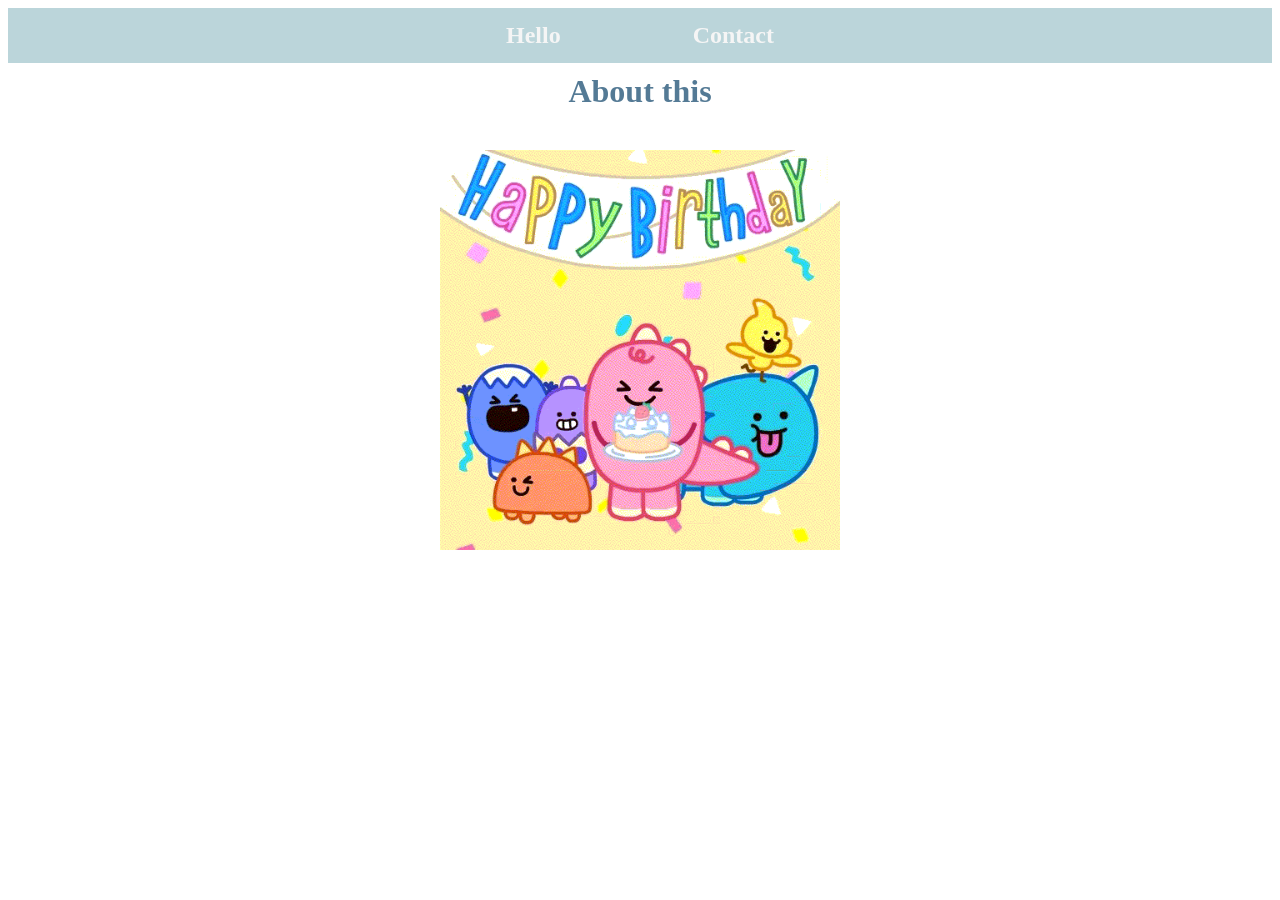
==== about.html @ 875f1220 "Add files via upload" ====
<!DOCTYPE html>

<html lang="en">

<head>

<meta charset="UTF-8">

<titleAbout</title>

<link rel="stylesheet" href="./style.css">

</head>



<body>

<ul class="menu">

 	<li><a href="./page1.html">Hello</a></li>

  	<li><a href="#contact">Contact</a></li>

</ul>



<h2>About this</h2>

<div class="dinoimages">

<img src="./image/dinobirth.gif" class="dinobirthmain" alt="">

</div>

</body>



<script>

</script>



</html>
---- style.css ----
h1{

	color: blue;

}



.containers{

	display: flex;

	gap: 5px;

	}



.contain1{

	width: 100px;

	height: 100px;

	background: green;

	border-radius: 20px;



}



.contain2{

	width: 100px;

	height: 100px;

	background: yellow;

	border-radius: 20px;

}



.contain3{

	width: 100px;

	height: 100px;

	background: orange;

	border-radius: 20px;

}



.box:hover{

	transition: transform 2s;

	transform: rotateY(180deg);

}



.userinput {

	margin-top: 50px;

    	display: flex;

	flex-wrap: wrap;

   	width: clamp(250px, 60vw, 600px);

    	gap: 10px;

	justify-content: center;

}



.input {

	text-align: center;

	flex: 0.8;

   

}



.loading{

	width: 100%;

	display: flex;

 	justify-content: center;

    	align-items: center;

	height: 100px;

	gap: 6px;	

}





.loading span{

	width: 10px;

	height: 60px;

	background: #FFEFE3;

	animation: scale 0.9s ease-in-out infinite;

	border-radius: 20px;

}



.loading span:nth-child(2){

	background: #99C2FF;

	animation-delay: -0.8s;

}



.loading span:nth-child(3){

	background: #FFDF82;

	animation-delay: -0.7s;

}



.loading span:nth-child(4){

	background: #FF84BA;

	animation-delay: -0.6s;

}

.loading span:nth-child(5){

	background: #FFEFE3;

	animation-delay: -0.5s;

}





@keyframes scale{

	0%, 40%, 100%{

		transform: scaleY(0.05)

	}

	20%{

		transform: scaleY(1)

	}

}





.listen {

	margin-top: 10px;

	height: 50px;

	width: 100%;

	display: flex;

	justify-content: center;

	align-items: center;

	}



.searchme{

	width: clamp(200px, 50vw, 300px);

	height: 30px;

	background: #EEEEEE;

	border: 1px solid #d9d9d9;

	border-radius: 20px;

	text-align: center;

 	box-shadow: 0 2px 8px rgba(0, 0, 0, 0.15);



}



.imlistening {

	font-family: 'Yuyu', sans-serif;

	font-size: 1.5em;

	margin-top: 10px;

	margin-bottom: 10px;

  	display: flex;

  	align-items: center;

  	justify-content: center;

}





.hello{

	margin: 30px;

	display: flex;

	justify-content: center;

	font-family: 'Yuyu', sans-serif;

  	font-weight: 400;

	font-size: 5em;

	margin-bottom:8px;

  	font-style: normal;}





@font-face {

    	font-family: 'Yuyu';

    	src: url('./fonts/yuyu/Yuyu-Regular.ttf') 	format("truetype"),

    	font-weight: 400;

    	font-style: normal;

    	font-display: swap;

}



.menu{

	list-style-type: none;

	font-family: 'Yuyu';

	font-size: 1.5em;

	display: flex;

	align-items: center;

  	justify-content: center;

	gap: 100px;

	margin: 0px;

	padding: 0px;

 	position: sticky;

  	top: 0;

	font-weight: bold;

	background-color: rgb(187, 213, 218);

	}



.menu li a {

	position:relative;

 	 display: block;

  	color: #F5F5F5;

  	text-align: center;

 	 padding: 14px 16px;

  	text-decoration: none;

}



.dinobirth {

    	position: absolute;

	width: 100px;

    	height: auto;

    	left: 200px;

    	top: 10px;

    	opacity: 0;

    	transition: left 1.5s ease, opacity 0.3s;

}



.dinorun {

    	position: absolute;

	width: 40px;

    	height: auto;

    	left: 200px;

    	top: 10px;

    	opacity: 0;

    	transition: left 1.5s ease, opacity 0.3s;

}



.menu li {

	position: relative;}



.menuitem:hover .dinobirth {

    opacity: 1;

    left: 80px;

}



.contactitem:hover .dinorun {

    opacity: 1;

    left: 80px;

}





h2{

	font-family: 'Yuyu';

	font-size: 2em;

	display: flex;

	margin: 10px 30px;

  	justify-content: center;

	color: #547A95;

}



.dinoimages {

margin-top: 40px;

	display: flex;

	justify-content: center;

}



.dinobirthmain{width: 400px;}
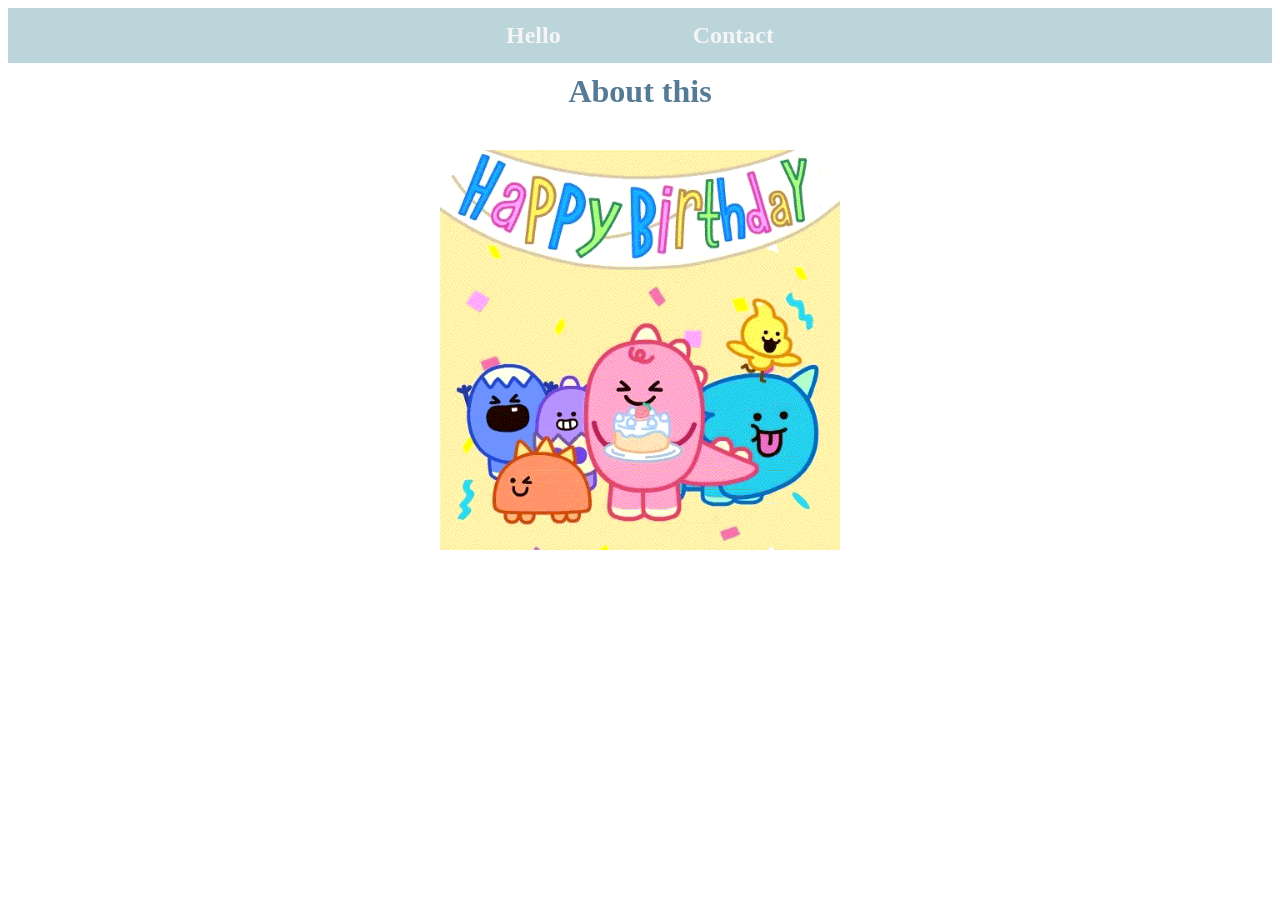
==== commit 137d9fed: "Update about.html" ====
--- a/about.html
+++ b/about.html
@@ -18,7 +18,7 @@
 
 <ul class="menu">
 
- 	<li><a href="./page1.html">Hello</a></li>
+ 	<li><a href="./index.html">Hello</a></li>
 
   	<li><a href="#contact">Contact</a></li>
 
@@ -44,4 +44,4 @@
 
 
 
-</html>+</html>
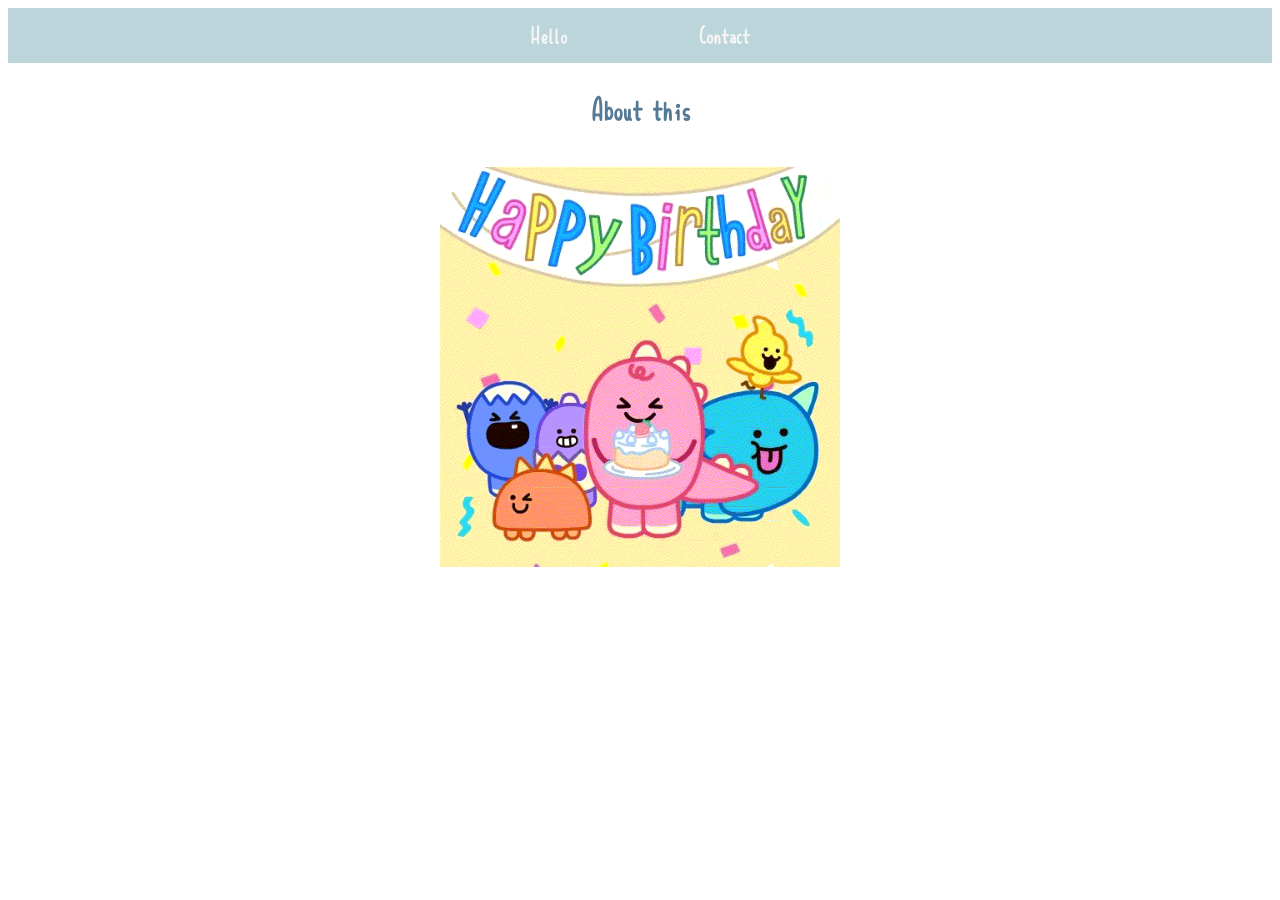
==== commit 0be9fc4f: "Update about.html" ====
--- a/about.html
+++ b/about.html
@@ -15,14 +15,18 @@
 
 
 <body>
+<ul class="menu">
+ 	<li><a href="./index.html">Hello</a></li>
+  	<li><a href="#contact">Contact</a></li>
+</ul>
 
-<ul class="menu">
 
- 	<li><a href="./index.html">Hello</a></li>
-
-  	<li><a href="#contact">Contact</a></li>
-
-</ul>
+<div class="race">
+  <div class="track">
+	  <img src="./image/.gif" class="movingtrack" alt="">
+	 <img src="./image/car.png" class="carrace" alt="">
+	</div>
+</div>
 
 
 
--- a/style.css
+++ b/style.css
@@ -284,7 +284,7 @@
 
     	font-family: 'Yuyu';
 
-    	src: url('./fonts/yuyu/Yuyu-Regular.ttf') 	format("truetype"),
+    	src: url('./fonts/Yuyu/Yuyu-Regular.ttf') 	format("truetype"),
 
     	font-weight: 400;
 
@@ -444,4 +444,4 @@
 
 
 
-.dinobirthmain{width: 400px;}+.dinobirthmain{width: 400px;}
